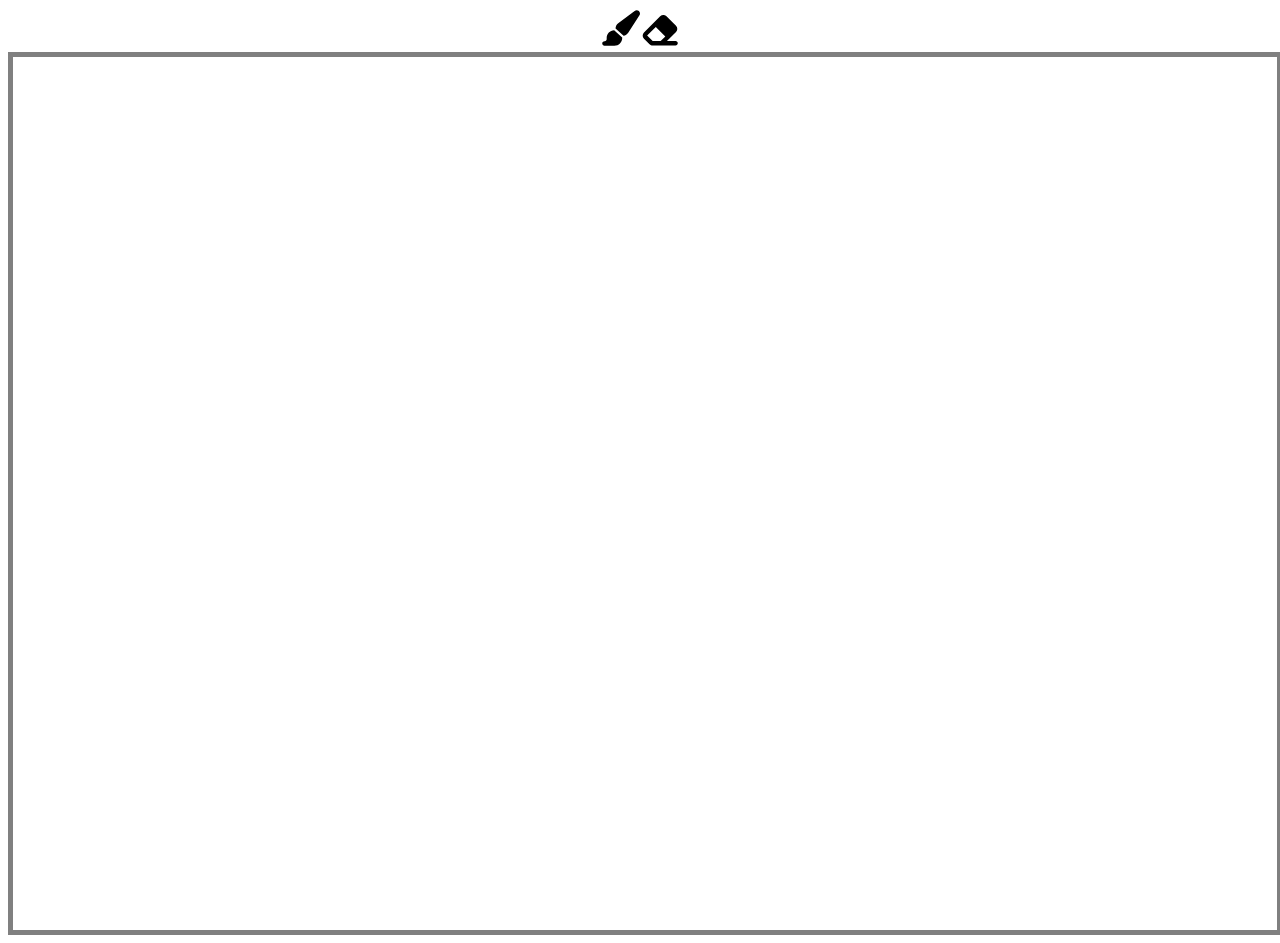
==== public/index.html @ 8773adbb "Pincel y Borrar" ====
<!DOCTYPE html>
<html lang="en">

<head>
    <meta charset="UTF-8">
    <meta name="viewport" content="width=device-width, initial-scale=1.0">
    <link rel="stylesheet" href="style.css">
    <title>Pizarra</title>
</head>

<div class="divHerramientas">
    <div class="divColor">
        <label for="colorPicker" class="imgContainer">
            <img class="imgPaint" src="./img/paintbrush-solid.svg" alt="Pincel">
            <input type="color" class="colorChoose" id="colorPicker">
        </label>
    </div>
    <img class="imgErase" src="./img/eraser-solid.svg" alt="Borrar" id="eraseButton">
</div>

<body>

    <canvas class="canvas" id="canvas"></canvas>

    <script src="script.js"></script>
</body>

</html>
---- public/style.css ----
.canvas {
    background-color: white;
    width: 100%;
    margin: 0;
    height: 97vh;
    border: 5px solid grey;
    display: flex;
    justify-content: center;
    align-items: center;
}

.divColor {
    position: relative;
    display: flex;
    justify-content: center;
    align-items: center;
}

.imgPaint,
.imgErase {
    width: 40px;
    height: 40px;
    cursor: pointer;
}

.colorChoose {
    position: absolute;
    top: 0;
    left: 0;
    width: 100%;
    height: 100%;
    opacity: 0;
    cursor: pointer;
}

.divHerramientas {
    display: flex;
    justify-content: center;
    align-items: center;
    flex-direction: row;
}
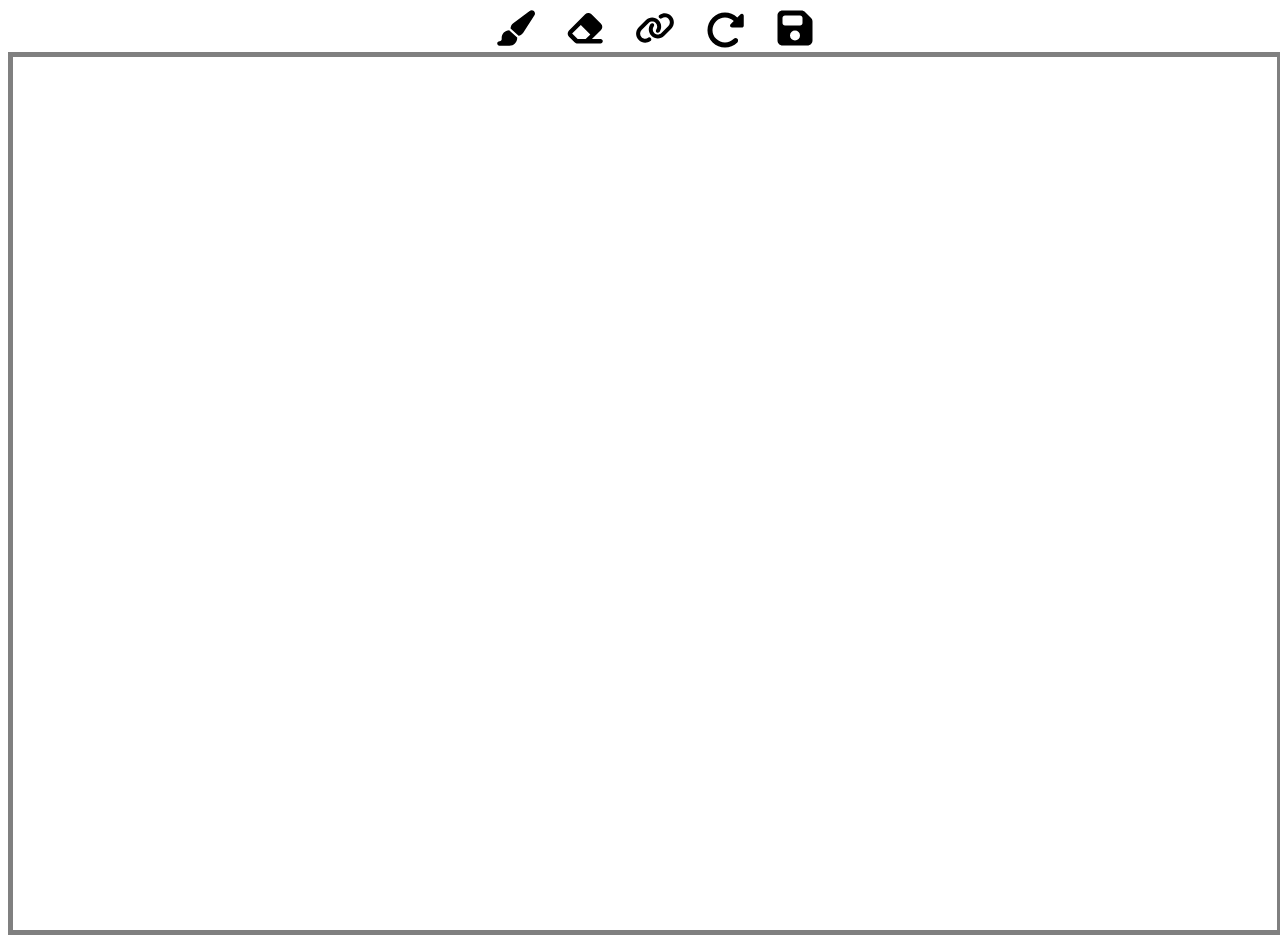
==== commit 64552fca: "Imagen, Descarga y Vacio" ====
--- a/public/index.html
+++ b/public/index.html
@@ -8,20 +8,36 @@
     <title>Pizarra</title>
 </head>
 
-<div class="divHerramientas">
-    <div class="divColor">
-        <label for="colorPicker" class="imgContainer">
-            <img class="imgPaint" src="./img/paintbrush-solid.svg" alt="Pincel">
-            <input type="color" class="colorChoose" id="colorPicker">
-        </label>
+<body>
+    <div class="divHerramientas">
+        <div class="divColor">
+            <label for="color" class="imgContainer">
+                <input type="color" class="colorChoose" id="colorPicker">
+                <img class="imgPaint" src="./img/paintbrush-solid.svg" alt="Pincel" id="color">
+            </label>
+        </div>
+
+        <div class="divVoid">
+            <img class="imgVoid" src="./img/eraser-solid.svg" alt="Reset" id="resetButton">
+        </div>
+
+        <div class="divImagen">
+            <label for="imagePicker" class="imgContainer">
+                <img class="imgLink" src="./img/link-solid.svg" alt="Imagen" id="imgButton">
+            </label>
+            <input type="file" class="ImageChoose" id="imagePicker" accept="image/*" style="display: none;">
+        </div>
+
+        <img class="imgErase" src="./img/rotate-right-solid.svg" alt="Borrar" id="eraseButton">
+
+        <div class="divSave">
+            <img class="imgSave" src="./img/floppy-disk-solid.svg" alt="Guardar" id="saveButton">
+        </div>
     </div>
-    <img class="imgErase" src="./img/eraser-solid.svg" alt="Borrar" id="eraseButton">
-</div>
-
-<body>
 
     <canvas class="canvas" id="canvas"></canvas>
 
+    <script src="/socket.io/socket.io.js"></script>
     <script src="script.js"></script>
 </body>
 
--- a/public/style.css
+++ b/public/style.css
@@ -17,20 +17,31 @@
 }
 
 .imgPaint,
-.imgErase {
+.imgErase,
+.imgLink,
+.imgVoid,
+.imgSave {
     width: 40px;
     height: 40px;
     cursor: pointer;
+    margin-left: 30px;
 }
 
 .colorChoose {
+    position: absolute;
+    width: 100%;
+    height: 100%;
+    opacity: 0;
+    cursor: pointer;
+}
+
+.imageChoose {
+    z-index: -1;
     position: absolute;
     top: 0;
     left: 0;
     width: 100%;
     height: 100%;
-    opacity: 0;
-    cursor: pointer;
 }
 
 .divHerramientas {
@@ -38,4 +49,12 @@
     justify-content: center;
     align-items: center;
     flex-direction: row;
+}
+
+.canvas {
+    display: flex;
+    justify-content: center;
+    align-items: center;
+    justify-items: center;
+
 }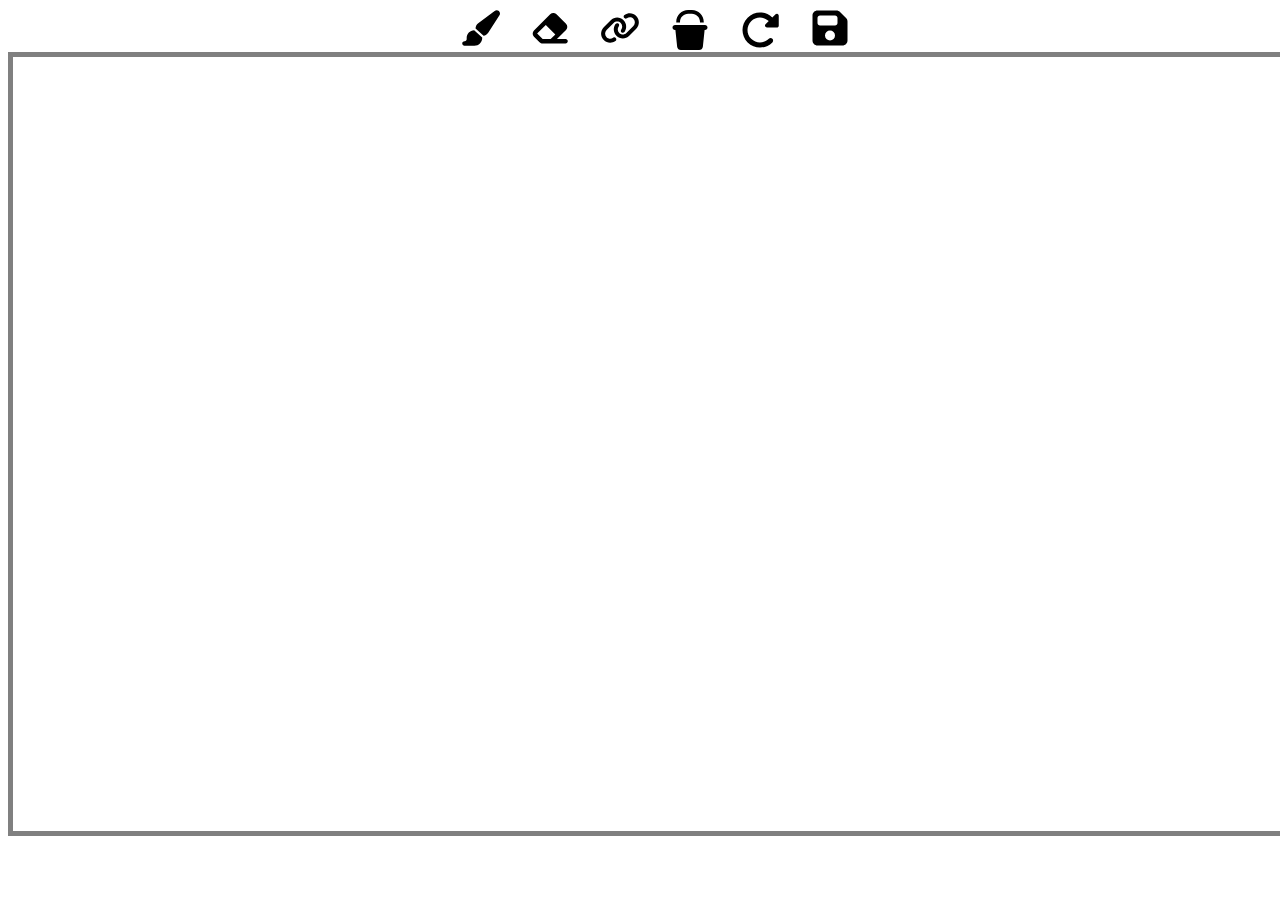
==== commit b1fcc8f0: "Corregir Cubo" ====
--- a/public/index.html
+++ b/public/index.html
@@ -19,6 +19,7 @@
 
         <div class="divVoid">
             <img class="imgVoid" src="./img/eraser-solid.svg" alt="Reset" id="resetButton">
+            <span class="tooltip">Goma de Borrar</span>
         </div>
 
         <div class="divImagen">
@@ -28,17 +29,20 @@
             <input type="file" class="ImageChoose" id="imagePicker" accept="image/*" style="display: none;">
         </div>
 
+        <img class="imgFill" src="./img/bucket-solid.svg" alt="Rellenar" id="fillButton">
+
         <img class="imgErase" src="./img/rotate-right-solid.svg" alt="Borrar" id="eraseButton">
 
         <div class="divSave">
             <img class="imgSave" src="./img/floppy-disk-solid.svg" alt="Guardar" id="saveButton">
         </div>
+
     </div>
 
     <canvas class="canvas" id="canvas"></canvas>
 
     <script src="/socket.io/socket.io.js"></script>
-    <script src="script.js"></script>
+    <script src="/script.js"></script>
 </body>
 
 </html>--- a/public/style.css
+++ b/public/style.css
@@ -1,8 +1,8 @@
 .canvas {
     background-color: white;
-    width: 100%;
+    width: 206vh;
     margin: 0;
-    height: 97vh;
+    height: 86vh;
     border: 5px solid grey;
     display: flex;
     justify-content: center;
@@ -20,7 +20,8 @@
 .imgErase,
 .imgLink,
 .imgVoid,
-.imgSave {
+.imgSave,
+.imgFill {
     width: 40px;
     height: 40px;
     cursor: pointer;
@@ -57,4 +58,26 @@
     align-items: center;
     justify-items: center;
 
+}
+
+.divVoid {
+    position: relative;
+    display: inline-block;
+}
+
+.tooltip {
+    visibility: hidden;
+    width: 120px; /* Ancho del tooltip */
+    background-color: rgba(0, 0, 0, 0.7);
+    color: #fff;
+    text-align: center;
+    border-radius: 5px;
+    padding: 5px;
+    position: absolute;
+    z-index: 1;
+    bottom: 125%; /* Posición del tooltip */
+    left: 50%;
+    margin-left: -60px; /* Centrar el tooltip */
+    opacity: 0;
+    transition: opacity 0.3s;
 }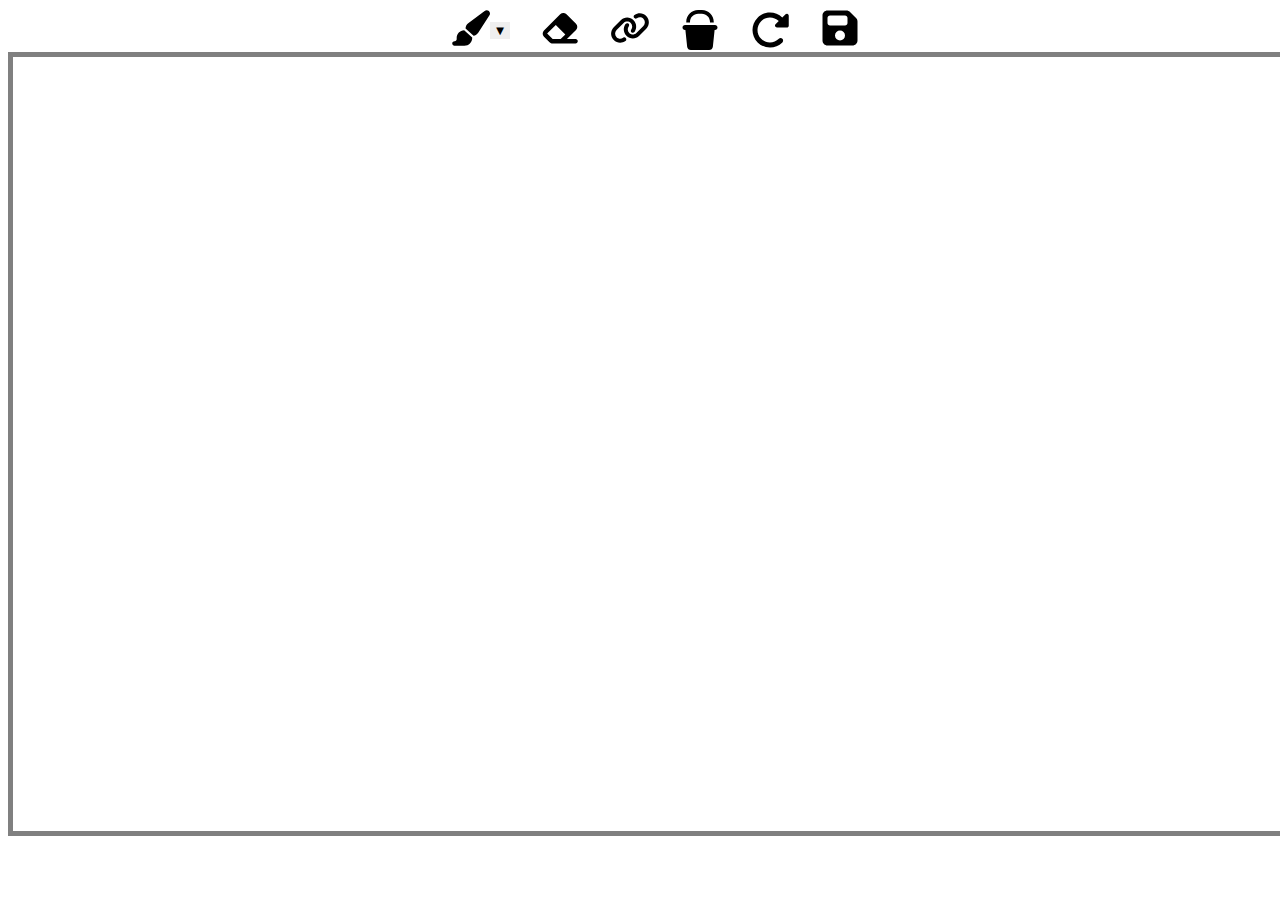
==== commit 76b3c4a7: "Pluma y Corregir Spray" ====
--- a/public/index.html
+++ b/public/index.html
@@ -15,11 +15,16 @@
                 <input type="color" class="colorChoose" id="colorPicker">
                 <img class="imgPaint" src="./img/paintbrush-solid.svg" alt="Pincel" id="color">
             </label>
+            <button id="dropdownButton" class="dropdownBtn">▼</button>
+            <div id="dropdownMenu" class="dropdownContent">
+                <img src="./img/paintbrush-solid.svg" alt="Opción 1" class="dropdownItem" id="option1">
+                <img src="./img/pen-nib-solid.svg" alt="Opción 2" class="dropdownItem" id="option2">
+                <img src="./img/spray-can-solid.svg" alt="Opción 3" class="dropdownItem" id="option3">
+            </div>      
         </div>
 
         <div class="divVoid">
             <img class="imgVoid" src="./img/eraser-solid.svg" alt="Reset" id="resetButton">
-            <span class="tooltip">Goma de Borrar</span>
         </div>
 
         <div class="divImagen">
@@ -43,6 +48,24 @@
 
     <script src="/socket.io/socket.io.js"></script>
     <script src="/script.js"></script>
+    <script>
+        // Funcionalidad del menú desplegable
+        const dropdownButton = document.getElementById('dropdownButton');
+        const dropdownMenu = document.getElementById('dropdownMenu');
+
+        dropdownButton.addEventListener('click', () => {
+            dropdownMenu.classList.toggle('show');
+        });
+
+        // Cerrar el menú si se hace clic fuera de él
+        window.onclick = function(event) {
+            if (!event.target.matches('.dropdownBtn')) {
+                if (dropdownMenu.classList.contains('show')) {
+                    dropdownMenu.classList.remove('show');
+                }
+            }
+        };
+    </script>
 </body>
 
-</html>+</html>
--- a/public/style.css
+++ b/public/style.css
@@ -21,7 +21,8 @@
 .imgLink,
 .imgVoid,
 .imgSave,
-.imgFill {
+.imgFill,
+.dropdownItem {
     width: 40px;
     height: 40px;
     cursor: pointer;
@@ -30,10 +31,11 @@
 
 .colorChoose {
     position: absolute;
-    width: 100%;
+    width: 50%;
     height: 100%;
     opacity: 0;
     cursor: pointer;
+    margin-left: 20px;
 }
 
 .imageChoose {
@@ -57,27 +59,46 @@
     justify-content: center;
     align-items: center;
     justify-items: center;
-
 }
 
-.divVoid {
-    position: relative;
-    display: inline-block;
+.dropdownContent {
+    margin-top: 195px;
+    display: none;
+    position: absolute;
+    background-color: #f9f9f9;
+    min-width: 120px;
+    box-shadow: 0px 8px 16px 0px rgba(0,0,0,0.2);
+    z-index: 1;
 }
 
-.tooltip {
-    visibility: hidden;
-    width: 120px; /* Ancho del tooltip */
-    background-color: rgba(0, 0, 0, 0.7);
-    color: #fff;
-    text-align: center;
-    border-radius: 5px;
-    padding: 5px;
-    position: absolute;
-    z-index: 1;
-    bottom: 125%; /* Posición del tooltip */
-    left: 50%;
-    margin-left: -60px; /* Centrar el tooltip */
-    opacity: 0;
-    transition: opacity 0.3s;
+.dropdownContent .dropdownItem {
+    width: 30%;
+    display: flex;
+    justify-content: center;
+    align-items: center;
+    align-content: center;
+    justify-items: center;
+    padding: 5px 16px;
+    cursor: pointer;
+}
+
+.dropdownContent .dropdownItem:hover {
+    background-color: #f1f1f1;
+}
+
+.show {
+    display: block;
+}
+
+.dropdownItem.disabled {
+    opacity: 0.5;
+    pointer-events: none;
+}
+
+.dropdownBtn{
+    width: 20px;
+    display: flex;
+    justify-content: center;
+    border: none;
+    cursor: pointer;
 }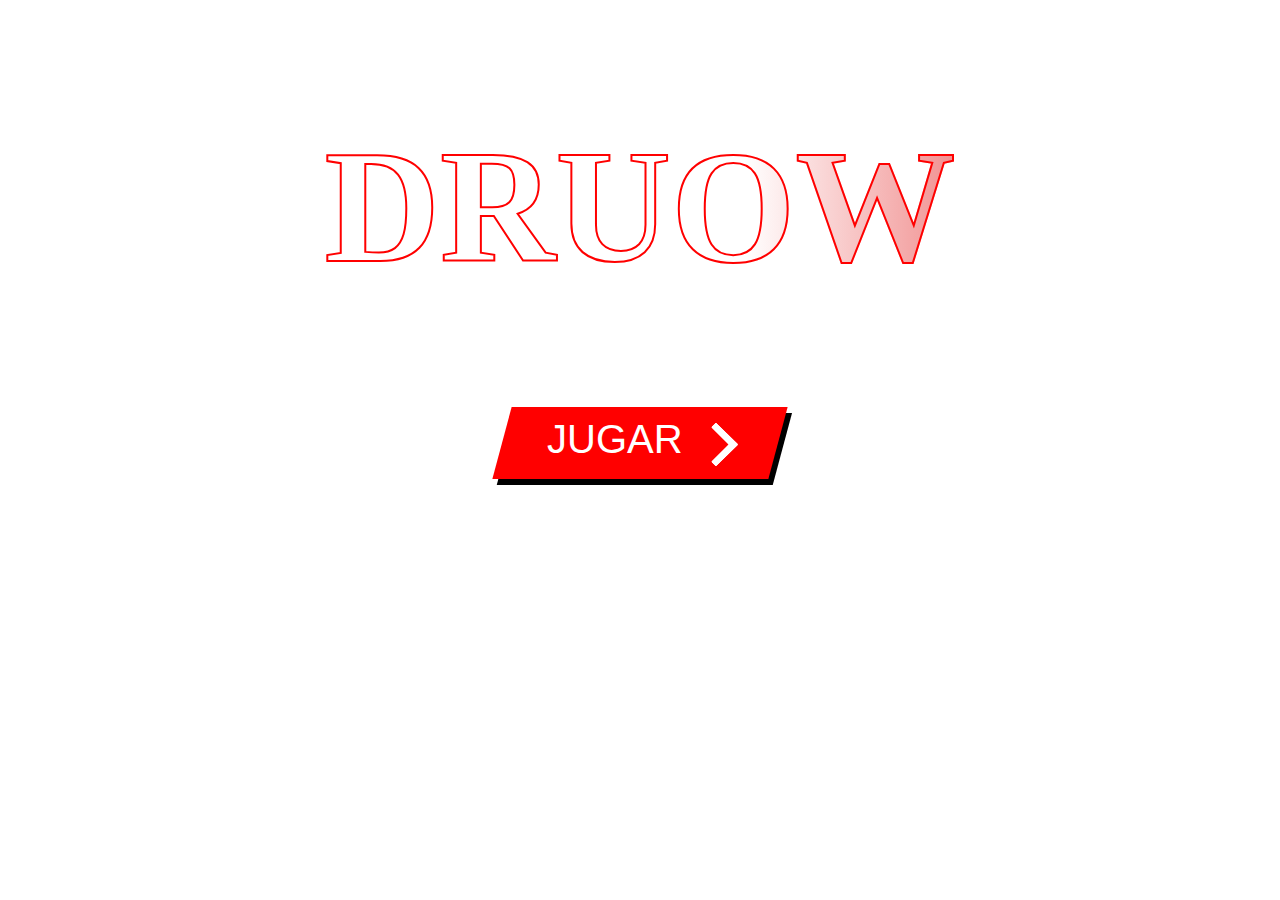
==== commit 7d2b6d04: "Pantalla de Inicio" ====
--- a/public/index.html
+++ b/public/index.html
@@ -5,67 +5,29 @@
     <meta charset="UTF-8">
     <meta name="viewport" content="width=device-width, initial-scale=1.0">
     <link rel="stylesheet" href="style.css">
-    <title>Pizarra</title>
+    <title>Druow</title>
 </head>
 
-<body>
-    <div class="divHerramientas">
-        <div class="divColor">
-            <label for="color" class="imgContainer">
-                <input type="color" class="colorChoose" id="colorPicker">
-                <img class="imgPaint" src="./img/paintbrush-solid.svg" alt="Pincel" id="color">
-            </label>
-            <button id="dropdownButton" class="dropdownBtn">▼</button>
-            <div id="dropdownMenu" class="dropdownContent">
-                <img src="./img/paintbrush-solid.svg" alt="Opción 1" class="dropdownItem" id="option1">
-                <img src="./img/pen-nib-solid.svg" alt="Opción 2" class="dropdownItem" id="option2">
-                <img src="./img/spray-can-solid.svg" alt="Opción 3" class="dropdownItem" id="option3">
-            </div>      
-        </div>
-
-        <div class="divVoid">
-            <img class="imgVoid" src="./img/eraser-solid.svg" alt="Reset" id="resetButton">
-        </div>
-
-        <div class="divImagen">
-            <label for="imagePicker" class="imgContainer">
-                <img class="imgLink" src="./img/link-solid.svg" alt="Imagen" id="imgButton">
-            </label>
-            <input type="file" class="ImageChoose" id="imagePicker" accept="image/*" style="display: none;">
-        </div>
-
-        <img class="imgFill" src="./img/bucket-solid.svg" alt="Rellenar" id="fillButton">
-
-        <img class="imgErase" src="./img/rotate-right-solid.svg" alt="Borrar" id="eraseButton">
-
-        <div class="divSave">
-            <img class="imgSave" src="./img/floppy-disk-solid.svg" alt="Guardar" id="saveButton">
-        </div>
-
+<body class="bodyIndex">
+    <div class="containerTitulo">
+        <h1 class="druow">Druow</h1>
     </div>
-
-    <canvas class="canvas" id="canvas"></canvas>
-
-    <script src="/socket.io/socket.io.js"></script>
-    <script src="/script.js"></script>
-    <script>
-        // Funcionalidad del menú desplegable
-        const dropdownButton = document.getElementById('dropdownButton');
-        const dropdownMenu = document.getElementById('dropdownMenu');
-
-        dropdownButton.addEventListener('click', () => {
-            dropdownMenu.classList.toggle('show');
-        });
-
-        // Cerrar el menú si se hace clic fuera de él
-        window.onclick = function(event) {
-            if (!event.target.matches('.dropdownBtn')) {
-                if (dropdownMenu.classList.contains('show')) {
-                    dropdownMenu.classList.remove('show');
-                }
-            }
-        };
-    </script>
+    <div class="containerButton">
+        <div class="wrapper">
+            <a class="cta" href="juego.html">
+              <span class="jugar">JUGAR</span>
+              <span>
+                <svg width="66px" height="43px" viewBox="0 0 66 43" version="1.1" xmlns="http://www.w3.org/2000/svg" xmlns:xlink="http://www.w3.org/1999/xlink">
+                  <g id="arrow" stroke="none" stroke-width="1" fill="none" fill-rule="evenodd">
+                    <path class="one" d="M40.1543933,3.89485454 L43.9763149,0.139296592 C44.1708311,-0.0518420739 44.4826329,-0.0518571125 44.6771675,0.139262789 L65.6916134,20.7848311 C66.0855801,21.1718824 66.0911863,21.8050225 65.704135,22.1989893 C65.7000188,22.2031791 65.6958657,22.2073326 65.6916762,22.2114492 L44.677098,42.8607841 C44.4825957,43.0519059 44.1708242,43.0519358 43.9762853,42.8608513 L40.1545186,39.1069479 C39.9575152,38.9134427 39.9546793,38.5968729 40.1481845,38.3998695 C40.1502893,38.3977268 40.1524132,38.395603 40.1545562,38.3934985 L56.9937789,21.8567812 C57.1908028,21.6632968 57.193672,21.3467273 57.0001876,21.1497035 C56.9980647,21.1475418 56.9959223,21.1453995 56.9937605,21.1432767 L40.1545208,4.60825197 C39.9574869,4.41477773 39.9546013,4.09820839 40.1480756,3.90117456 C40.1501626,3.89904911 40.1522686,3.89694235 40.1543933,3.89485454 Z" fill="#FFFFFF"></path>
+                    <path class="two" d="M20.1543933,3.89485454 L23.9763149,0.139296592 C24.1708311,-0.0518420739 24.4826329,-0.0518571125 24.6771675,0.139262789 L45.6916134,20.7848311 C46.0855801,21.1718824 46.0911863,21.8050225 45.704135,22.1989893 C45.7000188,22.2031791 45.6958657,22.2073326 45.6916762,22.2114492 L24.677098,42.8607841 C24.4825957,43.0519059 24.1708242,43.0519358 23.9762853,42.8608513 L20.1545186,39.1069479 C19.9575152,38.9134427 19.9546793,38.5968729 20.1481845,38.3998695 C20.1502893,38.3977268 20.1524132,38.395603 20.1545562,38.3934985 L36.9937789,21.8567812 C37.1908028,21.6632968 37.193672,21.3467273 37.0001876,21.1497035 C36.9980647,21.1475418 36.9959223,21.1453995 36.9937605,21.1432767 L20.1545208,4.60825197 C19.9574869,4.41477773 19.9546013,4.09820839 20.1480756,3.90117456 C20.1501626,3.89904911 20.1522686,3.89694235 20.1543933,3.89485454 Z" fill="#FFFFFF"></path>
+                    <path class="three" d="M0.154393339,3.89485454 L3.97631488,0.139296592 C4.17083111,-0.0518420739 4.48263286,-0.0518571125 4.67716753,0.139262789 L25.6916134,20.7848311 C26.0855801,21.1718824 26.0911863,21.8050225 25.704135,22.1989893 C25.7000188,22.2031791 25.6958657,22.2073326 25.6916762,22.2114492 L4.67709797,42.8607841 C4.48259567,43.0519059 4.17082418,43.0519358 3.97628526,42.8608513 L0.154518591,39.1069479 C-0.0424848215,38.9134427 -0.0453206733,38.5968729 0.148184538,38.3998695 C0.150289256,38.3977268 0.152413239,38.395603 0.154556228,38.3934985 L16.9937789,21.8567812 C17.1908028,21.6632968 17.193672,21.3467273 17.0001876,21.1497035 C16.9980647,21.1475418 16.9959223,21.1453995 16.9937605,21.1432767 L0.15452076,4.60825197 C-0.0425130651,4.41477773 -0.0453986756,4.09820839 0.148075568,3.90117456 C0.150162624,3.89904911 0.152268631,3.89694235 0.154393339,3.89485454 Z" fill="#FFFFFF"></path>
+                  </g>
+                </svg>
+              </span> 
+            </a>
+          </div>
+    </div>
 </body>
 
-</html>
+</html>--- a/public/style.css
+++ b/public/style.css
@@ -22,7 +22,8 @@
 .imgVoid,
 .imgSave,
 .imgFill,
-.dropdownItem {
+.dropdownItem,
+.imgSelect {
     width: 40px;
     height: 40px;
     cursor: pointer;
@@ -67,7 +68,7 @@
     position: absolute;
     background-color: #f9f9f9;
     min-width: 120px;
-    box-shadow: 0px 8px 16px 0px rgba(0,0,0,0.2);
+    box-shadow: 0px 8px 16px 0px rgba(0, 0, 0, 0.2);
     z-index: 1;
 }
 
@@ -95,10 +96,133 @@
     pointer-events: none;
 }
 
-.dropdownBtn{
+.dropdownBtn {
     width: 20px;
     display: flex;
     justify-content: center;
     border: none;
     cursor: pointer;
-}+}
+
+.containerTitulo {
+    display: flex;
+    justify-content: center;
+    justify-items: center;
+    align-items: center;
+    align-content: center;
+}
+
+.bodyIndex {
+    background: rgb(255, 255, 255);
+}
+
+.druow {
+    text-transform: uppercase;
+    font-size: 10rem;
+    cursor: pointer;
+    transition: .3s linear;
+    color: transparent;
+    -webkit-text-stroke: 2px red;
+    background-image: linear-gradient(to left, red, rgb(226, 33, 33), rgb(255, 255, 255), rgb(255, 255, 255));
+    background-size: 200%;
+    -webkit-background-clip: text;
+    animation: move 30s linear infinite;
+}
+
+@keyframes move {
+    100% {
+        background-position: 2000px 0;
+    }
+}
+
+.druow:hover {
+    color: red;
+    text-shadow: 0 0 10px rgba(255, 0, 0, .5) 0 0 20px rgba(255, 0, 0, .5) 0 0 40px rgba(255, 0, 0, .5) 0 0 80px rgba(255, 0, 0, .5) 0 0 160px rgba(255, 0, 0, .5) 0 0 320px rgba(255, 0, 0, .5);
+}
+
+@import url('https://fonts.googleapis.com/css?family=Poppins:900i');
+
+.wrapper {
+  display: flex;
+  justify-content: center;
+}
+
+.cta {
+    display: flex;
+    padding: 10px 45px;
+    text-decoration: none;
+    font-family: 'Poppins', sans-serif;
+    font-size: 40px;
+    color: white;
+    background: red;
+    transition: 1s;
+    box-shadow: 6px 6px 0 black;
+    transform: skewX(-15deg);
+}
+
+.cta:focus {
+   outline: none; 
+}
+
+.cta:hover {
+    transition: 0.5s;
+    box-shadow: 10px 10px 0 #FBC638;
+}
+
+.cta span:nth-child(2) {
+    transition: 0.5s;
+    margin-right: 0px;
+}
+
+.cta:hover  span:nth-child(2) {
+    transition: 0.5s;
+    margin-right: 45px;
+}
+
+  span {
+    transform: skewX(15deg) 
+  }
+
+  span:nth-child(2) {
+    width: 20px;
+    margin-left: 30px;
+    position: relative;
+    top: 12%;
+  }
+  
+path.one {
+    transition: 0.4s;
+    transform: translateX(-60%);
+}
+
+path.two {
+    transition: 0.5s;
+    transform: translateX(-30%);
+}
+
+.cta:hover path.three {
+    animation: color_anim 1s infinite 0.2s;
+}
+
+.cta:hover path.one {
+    transform: translateX(0%);
+    animation: color_anim 1s infinite 0.6s;
+}
+
+.cta:hover path.two {
+    transform: translateX(0%);
+    animation: color_anim 1s infinite 0.4s;
+}
+
+
+@keyframes color_anim {
+    0% {
+        fill: white;
+    }
+    50% {
+        fill: #FBC638;
+    }
+    100% {
+        fill: white;
+    }
+}
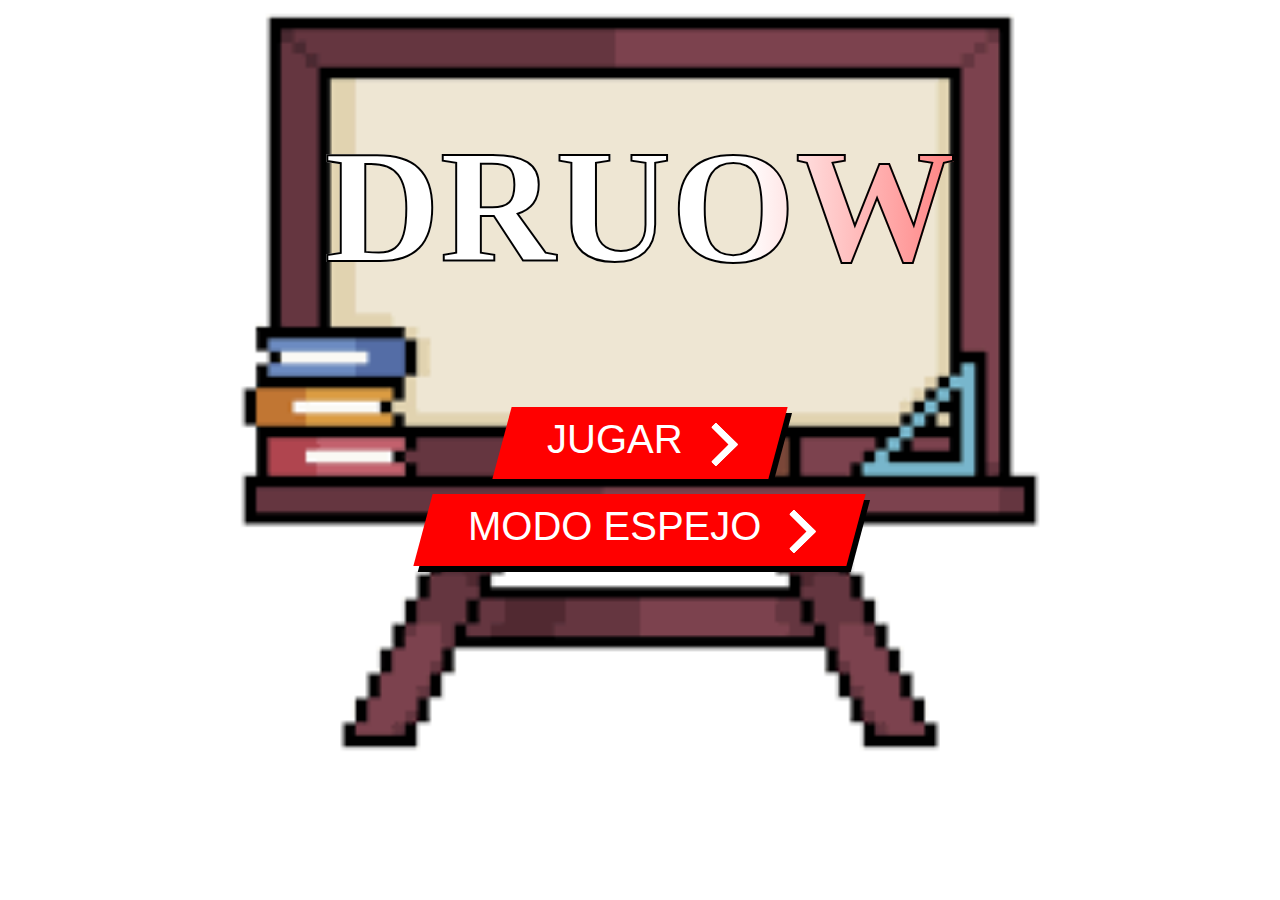
==== commit 68ba39b4: "Prueba Nuevo Modo" ====
--- a/public/index.html
+++ b/public/index.html
@@ -27,6 +27,21 @@
               </span> 
             </a>
           </div>
+
+          <div class="wrapper">
+            <a class="cta" href="juego2.html">
+              <span class="jugar">MODO ESPEJO</span>
+              <span>
+                <svg width="66px" height="43px" viewBox="0 0 66 43" version="1.1" xmlns="http://www.w3.org/2000/svg" xmlns:xlink="http://www.w3.org/1999/xlink">
+                  <g id="arrow" stroke="none" stroke-width="1" fill="none" fill-rule="evenodd">
+                    <path class="one" d="M40.1543933,3.89485454 L43.9763149,0.139296592 C44.1708311,-0.0518420739 44.4826329,-0.0518571125 44.6771675,0.139262789 L65.6916134,20.7848311 C66.0855801,21.1718824 66.0911863,21.8050225 65.704135,22.1989893 C65.7000188,22.2031791 65.6958657,22.2073326 65.6916762,22.2114492 L44.677098,42.8607841 C44.4825957,43.0519059 44.1708242,43.0519358 43.9762853,42.8608513 L40.1545186,39.1069479 C39.9575152,38.9134427 39.9546793,38.5968729 40.1481845,38.3998695 C40.1502893,38.3977268 40.1524132,38.395603 40.1545562,38.3934985 L56.9937789,21.8567812 C57.1908028,21.6632968 57.193672,21.3467273 57.0001876,21.1497035 C56.9980647,21.1475418 56.9959223,21.1453995 56.9937605,21.1432767 L40.1545208,4.60825197 C39.9574869,4.41477773 39.9546013,4.09820839 40.1480756,3.90117456 C40.1501626,3.89904911 40.1522686,3.89694235 40.1543933,3.89485454 Z" fill="#FFFFFF"></path>
+                    <path class="two" d="M20.1543933,3.89485454 L23.9763149,0.139296592 C24.1708311,-0.0518420739 24.4826329,-0.0518571125 24.6771675,0.139262789 L45.6916134,20.7848311 C46.0855801,21.1718824 46.0911863,21.8050225 45.704135,22.1989893 C45.7000188,22.2031791 45.6958657,22.2073326 45.6916762,22.2114492 L24.677098,42.8607841 C24.4825957,43.0519059 24.1708242,43.0519358 23.9762853,42.8608513 L20.1545186,39.1069479 C19.9575152,38.9134427 19.9546793,38.5968729 20.1481845,38.3998695 C20.1502893,38.3977268 20.1524132,38.395603 20.1545562,38.3934985 L36.9937789,21.8567812 C37.1908028,21.6632968 37.193672,21.3467273 37.0001876,21.1497035 C36.9980647,21.1475418 36.9959223,21.1453995 36.9937605,21.1432767 L20.1545208,4.60825197 C19.9574869,4.41477773 19.9546013,4.09820839 20.1480756,3.90117456 C20.1501626,3.89904911 20.1522686,3.89694235 20.1543933,3.89485454 Z" fill="#FFFFFF"></path>
+                    <path class="three" d="M0.154393339,3.89485454 L3.97631488,0.139296592 C4.17083111,-0.0518420739 4.48263286,-0.0518571125 4.67716753,0.139262789 L25.6916134,20.7848311 C26.0855801,21.1718824 26.0911863,21.8050225 25.704135,22.1989893 C25.7000188,22.2031791 25.6958657,22.2073326 25.6916762,22.2114492 L4.67709797,42.8607841 C4.48259567,43.0519059 4.17082418,43.0519358 3.97628526,42.8608513 L0.154518591,39.1069479 C-0.0424848215,38.9134427 -0.0453206733,38.5968729 0.148184538,38.3998695 C0.150289256,38.3977268 0.152413239,38.395603 0.154556228,38.3934985 L16.9937789,21.8567812 C17.1908028,21.6632968 17.193672,21.3467273 17.0001876,21.1497035 C16.9980647,21.1475418 16.9959223,21.1453995 16.9937605,21.1432767 L0.15452076,4.60825197 C-0.0425130651,4.41477773 -0.0453986756,4.09820839 0.148075568,3.90117456 C0.150162624,3.89904911 0.152268631,3.89694235 0.154393339,3.89485454 Z" fill="#FFFFFF"></path>
+                  </g>
+                </svg>
+              </span> 
+            </a>
+          </div>
     </div>
 </body>
 
--- a/public/style.css
+++ b/public/style.css
@@ -23,7 +23,8 @@
 .imgSave,
 .imgFill,
 .dropdownItem,
-.imgSelect {
+.imgSelect,
+.imgGrid {
     width: 40px;
     height: 40px;
     cursor: pointer;
@@ -114,6 +115,10 @@
 
 .bodyIndex {
     background: rgb(255, 255, 255);
+    background-image: url(./img/images.png);
+    background-repeat: no-repeat;
+    background-size: 65%;
+    background-position-x: 50%;
 }
 
 .druow {
@@ -122,8 +127,8 @@
     cursor: pointer;
     transition: .3s linear;
     color: transparent;
-    -webkit-text-stroke: 2px red;
-    background-image: linear-gradient(to left, red, rgb(226, 33, 33), rgb(255, 255, 255), rgb(255, 255, 255));
+    -webkit-text-stroke: 2px rgb(0, 0, 0);
+    background-image: linear-gradient(to left, red, red, rgb(255, 255, 255), rgb(255, 255, 255));
     background-size: 200%;
     -webkit-background-clip: text;
     animation: move 30s linear infinite;
@@ -137,7 +142,7 @@
 
 .druow:hover {
     color: red;
-    text-shadow: 0 0 10px rgba(255, 0, 0, .5) 0 0 20px rgba(255, 0, 0, .5) 0 0 40px rgba(255, 0, 0, .5) 0 0 80px rgba(255, 0, 0, .5) 0 0 160px rgba(255, 0, 0, .5) 0 0 320px rgba(255, 0, 0, .5);
+    text-shadow: 0 0 10px rgba(0, 0, 0, .5) 0 0 20px rgba(0, 0, 0, .5) 0 0 40px rgba(0, 0, 0, .5) 0 0 80px rgba(0, 0, 0, .5) 0 0 160px rgba(0, 0, 0, .5) 0 0 320px rgba(0, 0, 0, .5);
 }
 
 @import url('https://fonts.googleapis.com/css?family=Poppins:900i');
@@ -217,12 +222,21 @@
 
 @keyframes color_anim {
     0% {
-        fill: white;
+        fill: rgb(0, 0, 0);
     }
     50% {
-        fill: #FBC638;
+        fill: #ff0000;
     }
     100% {
         fill: white;
     }
 }
+
+.canvas {
+    background-color: white;
+    border: 5px solid grey;
+}
+
+.wrapper{
+    margin-bottom: 15px;
+}